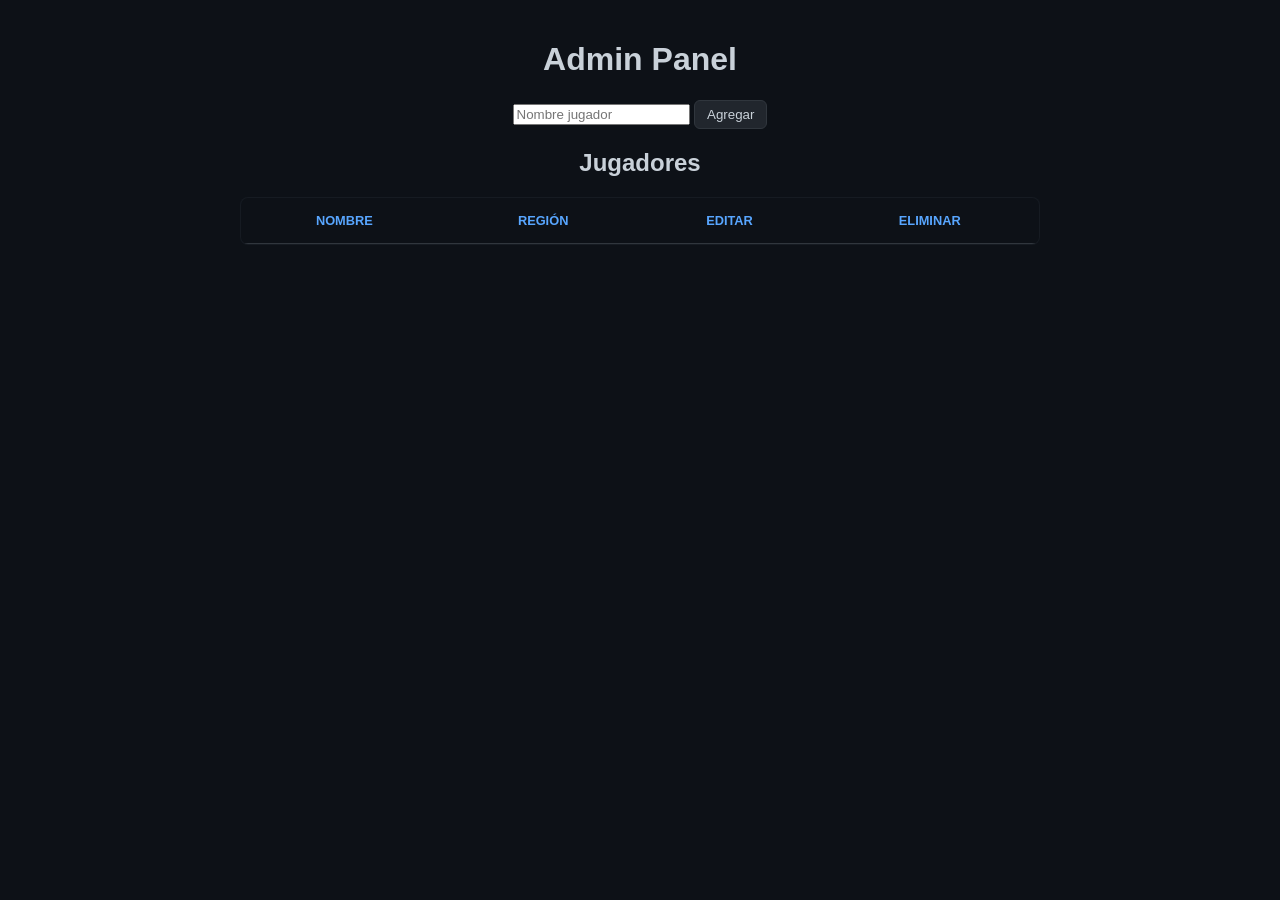
==== admin.html @ 018a5a55 "Add files via upload" ====
<!DOCTYPE html>
<html lang="es">
<head>
    <meta charset="UTF-8">
    <title>Admin Panel</title>
    <link rel="stylesheet" href="style.css">
</head>
<body>

    <h1>Admin Panel</h1>

    <div class="admin-controls">
        <input id="playerName" placeholder="Nombre jugador">
        <button onclick="addPlayer()">Agregar</button>
    </div>

    <h2>Jugadores</h2>

    <table id="adminTable">
        <thead>
            <tr>
                <th>Nombre</th>
                <th>Región</th> 
                <th>Editar</th>
                <th>Eliminar</th>
            </tr>
        </thead>
        <tbody id="playersAdmin"></tbody>
    </table>

    <div id="editModal" class="modal-overlay" style="display: none;">
        <div class="rank-card">
            <button class="close-btn" onclick="closeEditModal()">&times;</button>
            <h2 class="player-title">Editar: <span id="editName"></span></h2>
            <div id="editModes" class="edit-grid"></div>
            <div style="margin-top: 20px;">
                <button class="btn-save" onclick="saveEdit()">Guardar Cambios</button>
            </div>
        </div>
    </div>

    <div id="playerModal" class="modal-overlay" style="display:none">
        <div class="rank-card">
            <div class="card-header">
                <h3>Información del Jugador</h3>
                <button class="close-btn" onclick="closeModal()">&times;</button>
            </div>
            <div class="card-body">
                <div class="player-avatar">
                    <img id="playerAvatar" src="" alt="Skin">
                </div>
                <div class="player-info">
                    <div class="main-info">
                        <h2 id="modalName">Nombre</h2>
                        <p class="overall-rank" id="modalRank">#? OVERALL</p>
                        <p style="color:white; margin-top:-10px;">Puntos: <span id="modalPoints">0</span></p>
                    </div>
                    <div id="modalStats" class="modes-grid"></div>
                </div>
            </div>
        </div>
    </div>

    <script src="script.js"></script>
</body>
</html>
---- style.css ----
/* --- CONFIGURACIÓN GENERAL --- */
body {
    font-family: 'Segoe UI', Tahoma, Geneva, Verdana, sans-serif;
    background: #0d1117; /* Fondo oscuro tipo GitHub/MCTiers */
    color: #c9d1d9;
    text-align: center;
    margin: 0;
    padding: 20px;
}

/* --- TABLA PRINCIPAL --- */
table {
    margin: 20px auto;
    border-collapse: collapse;
    width: 90%;
    max-width: 800px;
    background: #161b22;
    border: 1px solid #30363d;
    border-radius: 8px;
    overflow: hidden;
}

th {
    background: #0d1117;
    color: #58a6ff;
    padding: 15px;
    font-size: 0.8rem;
    text-transform: uppercase;
    border-bottom: 2px solid #30363d;
}

td {
    border-bottom: 1px solid #30363d;
    padding: 12px;
}

/* --- BOTONES --- */
button {
    background: #21262d;
    color: #c9d1d9;
    border: 1px solid #30363d;
    padding: 6px 12px;
    border-radius: 6px;
    cursor: pointer;
    transition: 0.2s;
}

button:hover {
    background: #30363d;
    border-color: #8b949e;
}

.btn-edit { background-color: #2ea44f; color: white; border: none; }
.btn-edit:hover { background-color: #2c974b; }

.btn-delete { background-color: #da3633; color: white; border: none; }
.btn-delete:hover { background-color: #b62320; }

/* --- MODAL (OVERLAY) --- */
.modal-overlay {
    position: fixed;
    top: 0; left: 0;
    width: 100%; height: 100%;
    background: rgba(0, 0, 0, 0.85);
    backdrop-filter: blur(8px);
    display: none; /* Se activa con JS (flex) */
    justify-content: center;
    align-items: center;
    z-index: 1000;
}

.rank-card {
    background: #0d1117;
    border: 1px solid #30363d;
    border-radius: 12px;
    padding: 30px;
    width: 420px;
    position: relative;
    box-shadow: 0 10px 40px rgba(0,0,0,0.6);
}

/* --- PERFIL DEL JUGADOR --- */
#modalName {
    font-size: 2rem;
    font-weight: bold;
    margin: 10px 0 5px 0;
    color: #f0f6fc;
}

.region-text {
    color: #8b949e;
    font-size: 1rem;
    margin-bottom: 20px;
    display: block;
}

.circular-avatar { margin-bottom: 20px; }
.circular-avatar img {
    width: 100px;
    height: 100px;
    border-radius: 50%;
    border: 3px solid #30363d;
    object-fit: cover;
}

/* --- CUADRO DE POSICIÓN (ESTILO IMAGEN) --- */
.position-container {
    display: inline-flex;
    background: #161b22;
    border: 1px solid #30363d;
    border-radius: 6px;
    overflow: hidden;
    margin-bottom: 25px;
    align-items: stretch;
}

.rank-side {
    background: #30363d; /* Gris oscuro para el puesto */
    color: white;
    padding: 10px 20px;
    font-weight: bold;
    font-size: 1.4rem;
    display: flex;
    align-items: center;
}

.rank-side.gold {
    background: #8e6a00; /* Color oro oscuro si es el #1 */
}

.info-side {
    padding: 10px 20px;
    display: flex;
    align-items: center;
    gap: 8px;
    color: white;
}

.overall-label { font-weight: bold; }
.points-text { color: #8b949e; font-size: 0.9rem; }

/* --- GRID DE TIERS --- */
#modalStats {
    display: grid;
    grid-template-columns: 1fr 1fr;
    gap: 12px;
}

.tier-item {
    background: #161b22;
    border: 1px solid #30363d;
    border-radius: 8px;
    padding: 12px;
    display: flex;
    align-items: center;
    gap: 12px;
    text-align: left;
}

.tier-info-text { display: flex; flex-direction: column; }
.tier-name { font-size: 0.65rem; color: #8b949e; text-transform: uppercase; }
.tier-value { font-weight: bold; font-size: 1rem; color: #f0f6fc; }

/* --- PANEL DE EDICIÓN --- */
.edit-grid {
    display: grid;
    grid-template-columns: 1fr 1fr;
    gap: 15px;
    max-height: 450px;
    overflow-y: auto;
    padding-right: 10px;
}

.modality {
    background: #161b22;
    padding: 12px;
    border-radius: 8px;
    border: 1px solid #30363d;
    text-align: left;
}

.modality b {
    font-size: 0.75rem;
    color: #8b949e;
    text-transform: uppercase;
    display: block;
    margin-bottom: 6px;
}

.modality select {
    width: 100%;
    background: #0d1117;
    color: white;
    border: 1px solid #30363d;
    padding: 6px;
    border-radius: 4px;
}

/* --- OTROS --- */
.close-btn {
    position: absolute;
    top: 15px;
    right: 15px;
    background: none;
    border: none;
    color: #8b949e;
    font-size: 1.5rem;
    cursor: pointer;
}

.close-btn:hover { color: #ff4b4b; }

.section-label {
    font-size: 0.8rem;
    color: #8b949e;
    text-align: left;
    margin: 15px 0 8px 0;
    text-transform: uppercase;
    letter-spacing: 1px;
}
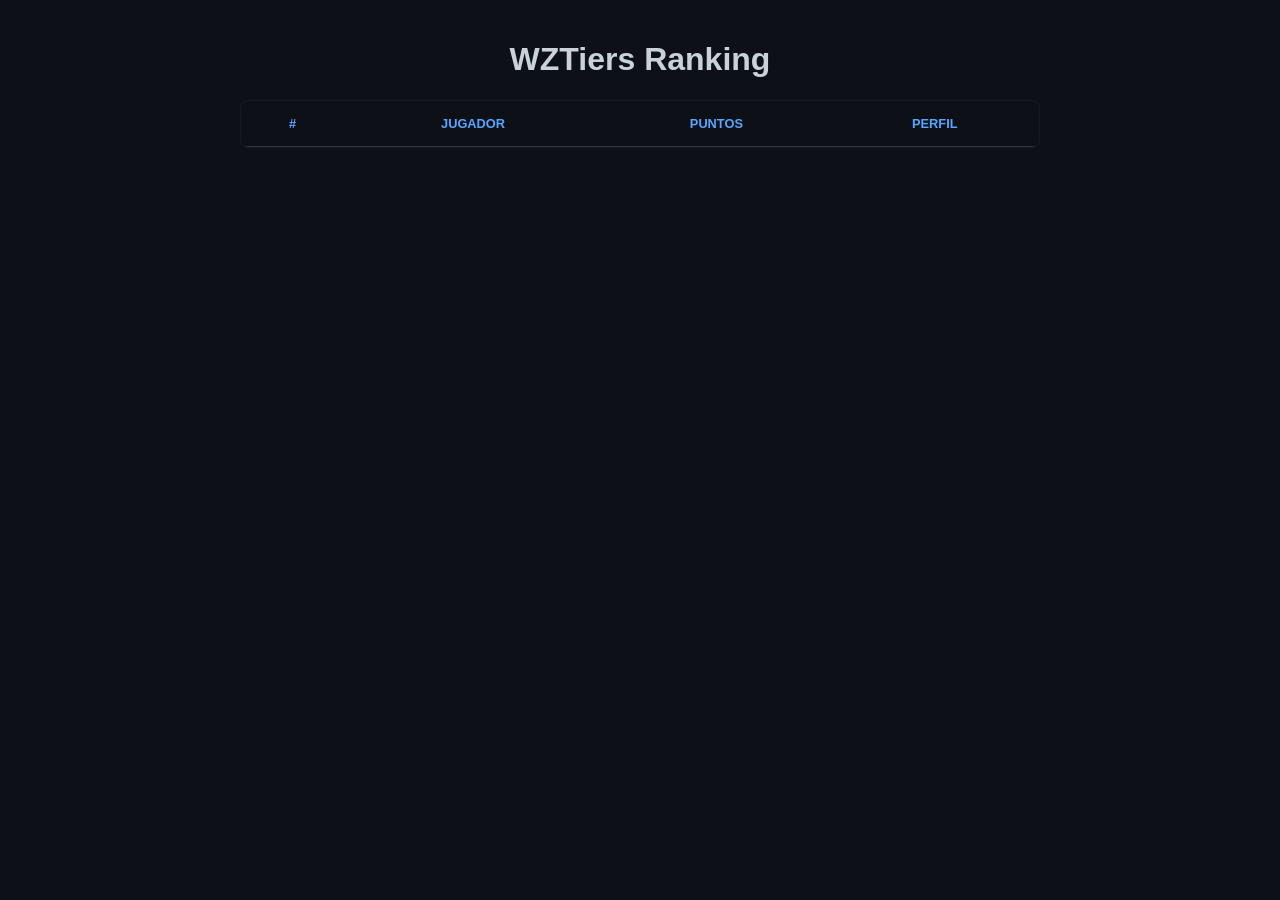
==== commit a4fecdf2: "Refactor admin panel structure with new div Moved admin content into a new div for better structure." ====
--- a/admin.html
+++ b/admin.html
@@ -7,60 +7,60 @@
 </head>
 <body>
 
-    <h1>Admin Panel</h1>
+    <div id="adminContent" style="display: none;">
+        <h1>Admin Panel</h1>
 
-    <div class="admin-controls">
-        <input id="playerName" placeholder="Nombre jugador">
-        <button onclick="addPlayer()">Agregar</button>
-    </div>
+        <div class="admin-controls">
+            <input id="playerName" placeholder="Nombre jugador">
+            <button onclick="addPlayer()">Agregar</button>
+        </div>
 
-    <h2>Jugadores</h2>
+        <h2>Jugadores</h2>
 
-    <table id="adminTable">
-        <thead>
-            <tr>
-                <th>Nombre</th>
-                <th>Región</th> 
-                <th>Editar</th>
-                <th>Eliminar</th>
-            </tr>
-        </thead>
-        <tbody id="playersAdmin"></tbody>
-    </table>
+        <table id="adminTable">
+            <thead>
+                <tr>
+                    <th>Nombre</th>
+                    <th>Región</th> 
+                    <th>Editar</th>
+                    <th>Eliminar</th>
+                </tr>
+            </thead>
+            <tbody id="playersAdmin"></tbody>
+        </table>
 
-    <div id="editModal" class="modal-overlay" style="display: none;">
-        <div class="rank-card">
-            <button class="close-btn" onclick="closeEditModal()">&times;</button>
-            <h2 class="player-title">Editar: <span id="editName"></span></h2>
-            <div id="editModes" class="edit-grid"></div>
-            <div style="margin-top: 20px;">
-                <button class="btn-save" onclick="saveEdit()">Guardar Cambios</button>
-            </div>
-        </div>
-    </div>
-
-    <div id="playerModal" class="modal-overlay" style="display:none">
-        <div class="rank-card">
-            <div class="card-header">
-                <h3>Información del Jugador</h3>
-                <button class="close-btn" onclick="closeModal()">&times;</button>
-            </div>
-            <div class="card-body">
-                <div class="player-avatar">
-                    <img id="playerAvatar" src="" alt="Skin">
-                </div>
-                <div class="player-info">
-                    <div class="main-info">
-                        <h2 id="modalName">Nombre</h2>
-                        <p class="overall-rank" id="modalRank">#? OVERALL</p>
-                        <p style="color:white; margin-top:-10px;">Puntos: <span id="modalPoints">0</span></p>
-                    </div>
-                    <div id="modalStats" class="modes-grid"></div>
+        <div id="editModal" class="modal-overlay" style="display: none;">
+            <div class="rank-card">
+                <button class="close-btn" onclick="closeEditModal()">&times;</button>
+                <h2 class="player-title">Editar: <span id="editName"></span></h2>
+                <div id="editModes" class="edit-grid"></div>
+                <div style="margin-top: 20px;">
+                    <button class="btn-save" onclick="saveEdit()">Guardar Cambios</button>
                 </div>
             </div>
         </div>
-    </div>
 
-    <script src="script.js"></script>
+        <div id="playerModal" class="modal-overlay" style="display:none">
+            <div class="rank-card">
+                <div class="card-header">
+                    <h3>Información del Jugador</h3>
+                    <button class="close-btn" onclick="closeModal()">&times;</button>
+                </div>
+                <div class="card-body">
+                    <div class="player-avatar">
+                        <img id="playerAvatar" src="" alt="Skin">
+                    </div>
+                    <div class="player-info">
+                        <div class="main-info">
+                            <h2 id="modalName">Nombre</h2>
+                            <p class="overall-rank" id="modalRank">#? OVERALL</p>
+                            <p style="color:white; margin-top:-10px;">Puntos: <span id="modalPoints">0</span></p>
+                        </div>
+                        <div id="modalStats" class="modes-grid"></div>
+                    </div>
+                </div>
+            </div>
+        </div>
+    </div> <script src="script.js"></script>
 </body>
-</html>+</html>
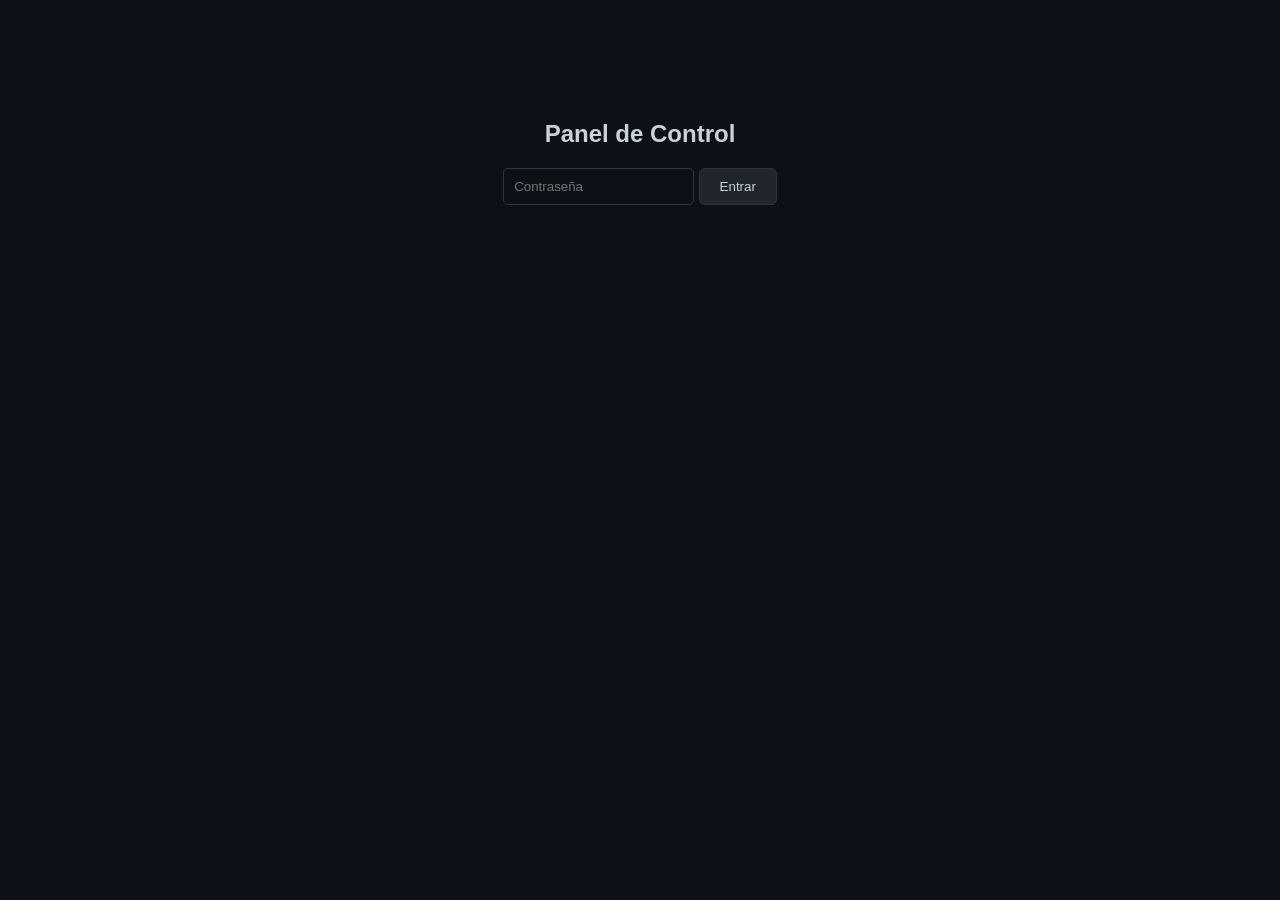
==== commit 9d419abd: "Fix HTML formatting issues in admin.html" ====
--- a/admin.html
+++ b/admin.html
@@ -6,6 +6,12 @@
     <link rel="stylesheet" href="style.css">
 </head>
 <body>
+
+    <div id="loginSection" style="text-align: center; margin-top: 100px;">
+        <h2>Panel de Control</h2>
+        <input type="password" id="adminPassInput" placeholder="Contraseña" style="padding: 10px; border-radius: 5px; border: 1px solid #30363d; background: #0d1117; color: white;">
+        <button onclick="tryLogin()" style="padding: 10px 20px; cursor: pointer;">Entrar</button>
+    </div>
 
     <div id="adminContent" style="display: none;">
         <h1>Admin Panel</h1>
@@ -54,13 +60,14 @@
                         <div class="main-info">
                             <h2 id="modalName">Nombre</h2>
                             <p class="overall-rank" id="modalRank">#? OVERALL</p>
-                            <p style="color:white; margin-top:-10px;">Puntos: <span id="modalPoints">0</span></p>
                         </div>
                         <div id="modalStats" class="modes-grid"></div>
                     </div>
                 </div>
             </div>
         </div>
-    </div> <script src="script.js"></script>
+    </div> 
+
+    <script src="script.js"></script>
 </body>
 </html>
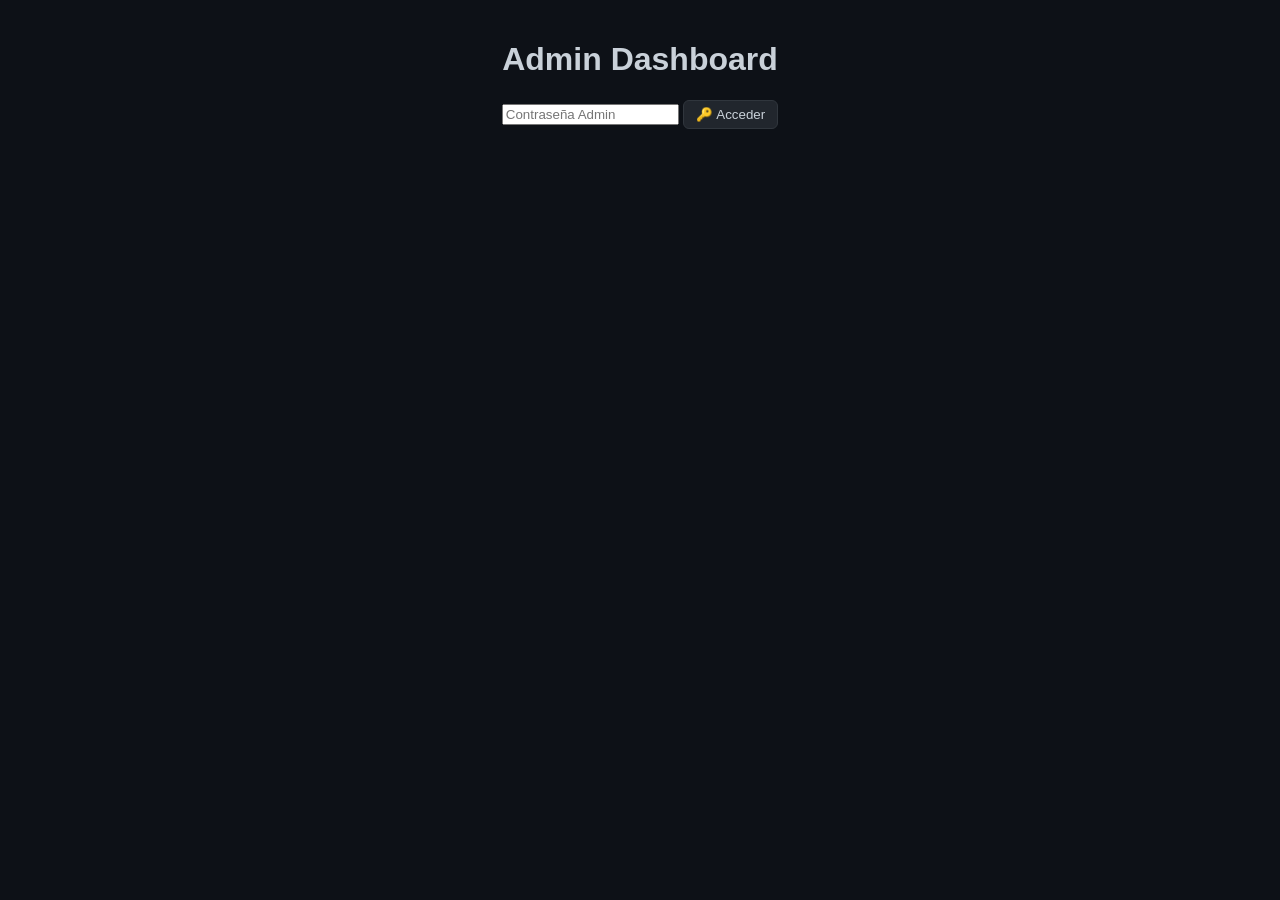
==== commit ce6506a3: "Revamp admin panel layout and functionality" ====
--- a/admin.html
+++ b/admin.html
@@ -2,71 +2,37 @@
 <html lang="es">
 <head>
     <meta charset="UTF-8">
-    <title>Admin Panel</title>
+    <title>WZTiers | Admin Panel</title>
     <link rel="stylesheet" href="style.css">
 </head>
 <body>
+    <div class="main-wrapper">
+        <h1>Admin Dashboard</h1>
+        
+        <div id="loginSection" style="margin-bottom: 30px;">
+            <input type="password" id="adminPassInput" placeholder="Contraseña Admin">
+            <button onclick="tryLogin()">🔑 Acceder</button>
+        </div>
 
-    <div id="loginSection" style="text-align: center; margin-top: 100px;">
-        <h2>Panel de Control</h2>
-        <input type="password" id="adminPassInput" placeholder="Contraseña" style="padding: 10px; border-radius: 5px; border: 1px solid #30363d; background: #0d1117; color: white;">
-        <button onclick="tryLogin()" style="padding: 10px 20px; cursor: pointer;">Entrar</button>
+        <div id="adminContent" style="display: none;">
+            <div style="background: #161b22; padding: 20px; border-radius: 12px; border: 1px solid #30363d; margin-bottom: 20px;">
+                <input type="text" id="playerName" placeholder="Nombre del Jugador">
+                <button onclick="addPlayer()" class="btn-add">Añadir Nuevo</button>
+            </div>
+            <div id="playersAdminList"></div>
+        </div>
     </div>
 
-    <div id="adminContent" style="display: none;">
-        <h1>Admin Panel</h1>
-
-        <div class="admin-controls">
-            <input id="playerName" placeholder="Nombre jugador">
-            <button onclick="addPlayer()">Agregar</button>
-        </div>
-
-        <h2>Jugadores</h2>
-
-        <table id="adminTable">
-            <thead>
-                <tr>
-                    <th>Nombre</th>
-                    <th>Región</th> 
-                    <th>Editar</th>
-                    <th>Eliminar</th>
-                </tr>
-            </thead>
-            <tbody id="playersAdmin"></tbody>
-        </table>
-
-        <div id="editModal" class="modal-overlay" style="display: none;">
-            <div class="rank-card">
-                <button class="close-btn" onclick="closeEditModal()">&times;</button>
-                <h2 class="player-title">Editar: <span id="editName"></span></h2>
-                <div id="editModes" class="edit-grid"></div>
-                <div style="margin-top: 20px;">
-                    <button class="btn-save" onclick="saveEdit()">Guardar Cambios</button>
-                </div>
+    <div id="editModal" class="modal-overlay">
+        <div class="rank-card">
+            <h2 id="editName" style="margin-top:0">Editar</h2>
+            <div id="editModes" class="edit-grid"></div>
+            <div style="margin-top:20px; display:flex; gap:10px;">
+                <button onclick="saveEdit()" class="btn-edit" style="flex:1">Guardar</button>
+                <button onclick="closeEditModal()" style="flex:1">Cancelar</button>
             </div>
         </div>
-
-        <div id="playerModal" class="modal-overlay" style="display:none">
-            <div class="rank-card">
-                <div class="card-header">
-                    <h3>Información del Jugador</h3>
-                    <button class="close-btn" onclick="closeModal()">&times;</button>
-                </div>
-                <div class="card-body">
-                    <div class="player-avatar">
-                        <img id="playerAvatar" src="" alt="Skin">
-                    </div>
-                    <div class="player-info">
-                        <div class="main-info">
-                            <h2 id="modalName">Nombre</h2>
-                            <p class="overall-rank" id="modalRank">#? OVERALL</p>
-                        </div>
-                        <div id="modalStats" class="modes-grid"></div>
-                    </div>
-                </div>
-            </div>
-        </div>
-    </div> 
+    </div>
 
     <script src="script.js"></script>
 </body>
--- a/style.css
+++ b/style.css
@@ -217,4 +217,385 @@
     margin: 15px 0 8px 0;
     text-transform: uppercase;
     letter-spacing: 1px;
-}+}
+
+:root {
+    --bg-color: #0d1117;
+    --card-bg: #161b22;
+    --text-color: #c9d1d9;
+    --accent: #58a6ff;
+    --ht1: #ff4b4b; /* Rojo para HT1 */
+    --lt1: #ff8c00; /* Naranja para LT1 */
+    --ht2: #ffcc00;
+}
+
+body {
+    background-color: var(--bg-color);
+    color: var(--text-color);
+    font-family: 'Segoe UI', sans-serif;
+}
+
+.container { max-width: 1000px; margin: 20px auto; padding: 10px; }
+
+/* Tabs */
+.tabs { display: flex; gap: 10px; margin-bottom: 20px; border-bottom: 1px solid #30363d; padding-bottom: 10px; }
+.tab-btn { background: none; border: none; color: #8b949e; cursor: pointer; padding: 10px 20px; font-weight: bold; }
+.tab-btn.active { color: white; border-bottom: 2px solid var(--accent); }
+
+/* Fila de Jugador (Línea Recta) */
+.player-row {
+    background: var(--card-bg);
+    display: flex;
+    align-items: center;
+    padding: 10px 20px;
+    margin-bottom: 8px;
+    border-radius: 8px;
+    border: 1px solid #30363d;
+    transition: transform 0.2s;
+    cursor: pointer;
+}
+.player-row:hover { transform: scale(1.01); border-color: var(--accent); }
+
+.avatar { width: 40px; height: 40px; border-radius: 4px; margin-right: 15px; }
+.player-info { flex: 1; }
+.player-name { font-weight: bold; display: block; }
+.player-points { font-size: 0.8em; color: #8b949e; }
+
+/* Contenedor de Tiers en horizontal */
+.tiers-line {
+    display: flex;
+    gap: 12px;
+    margin-left: 20px;
+}
+.tier-item { display: flex; flex-direction: column; align-items: center; font-size: 10px; font-weight: bold; }
+.tier-icon { width: 18px; height: 18px; margin-bottom: 2px; }
+
+/* Colores de Tiers */
+.tier-HT1 { color: var(--ht1); }
+.tier-LT1 { color: var(--lt1); }
+.tier-HT2 { color: var(--ht2); }
+
+/* Columnas para modalidades */
+.tier-columns { display: grid; grid-template-columns: repeat(5, 1fr); gap: 15px; }
+.column { background: #1c2128; padding: 10px; border-radius: 8px; min-height: 400px; }
+.column h3 { text-align: center; border-bottom: 1px solid #30363d; padding-bottom: 5px; }
+
+/* Modal */
+.modal { display: none; position: fixed; top: 0; left: 0; width: 100%; height: 100%; background: rgba(0,0,0,0.8); }
+.modal-content { background: var(--bg-color); margin: 10% auto; padding: 20px; width: 50%; border-radius: 12px; border: 1px solid var(--accent); }
+
+/* Pestañas */
+.tabs { display: flex; gap: 10px; overflow-x: auto; padding-bottom: 10px; margin-bottom: 20px; }
+.tab-btn { background: #161b22; border: 1px solid #30363d; padding: 10px 20px; color: #8b949e; border-radius: 8px; cursor: pointer; }
+.tab-btn.active { border-color: #58a6ff; color: white; background: #21262d; }
+
+/* Fila de Jugador en línea recta */
+.player-row {
+    display: flex; 
+    align-items: center; 
+    background: #161b22; 
+    margin-bottom: 8px; 
+    padding: 10px 20px; 
+    border-radius: 8px; 
+    cursor: pointer;
+    border: 1px solid transparent;
+}
+.player-row:hover { border-color: #30363d; }
+.linear-tiers { display: flex; gap: 8px; margin-left: auto; }
+
+/* Colores de Tiers */
+.tier-HT1 { color: #ff4b4b; font-weight: bold; }
+.tier-LT1 { color: #ffa33f; }
+.tier-HT2 { color: #ffeb3b; }
+
+/* Columnas */
+.tier-columns-grid { display: grid; grid-template-columns: repeat(auto-fit, minmax(150px, 1fr)); gap: 15px; }
+.tier-column { background: #161b22; padding: 10px; border-radius: 10px; }
+.mini-player-card { display: flex; align-items: center; gap: 10px; padding: 5px; cursor: pointer; }
+
+:root {
+    --bg: #0d1117;
+    --card: #161b22;
+    --border: #30363d;
+    --text: #c9d1d9;
+    --accent: #58a6ff;
+}
+
+body { background: var(--bg); color: var(--text); font-family: sans-serif; }
+
+.player-row {
+    display: flex;
+    align-items: center;
+    background: var(--card);
+    margin-bottom: 6px;
+    padding: 10px 15px;
+    border-radius: 8px;
+    cursor: pointer;
+    transition: 0.2s;
+    border: 1px solid transparent;
+}
+
+.player-row:hover { border-color: var(--border); background: #1c2128; }
+
+/* Alineación de nombre fija */
+.player-main-info { display: flex; align-items: center; width: 250px; gap: 12px; }
+.name-box { display: flex; flex-direction: column; text-align: left; }
+.p-name { font-weight: bold; font-size: 1.1rem; }
+.p-pts { font-size: 0.8rem; color: #8b949e; }
+
+/* Tiers Circulares */
+.tiers-container { display: flex; gap: 6px; margin-left: auto; }
+
+.tier-circle {
+    width: 42px;
+    height: 42px;
+    border-radius: 50%;
+    background: #0d1117;
+    border: 2px solid #21262d;
+    display: flex;
+    flex-direction: column;
+    align-items: center;
+    justify-content: center;
+    font-size: 0.6rem;
+}
+
+.tier-circle.empty { border: 2px dashed #21262d; background: transparent; opacity: 0.3; }
+
+.m-icon { font-size: 0.9rem; margin-bottom: -2px; }
+.m-rank { font-weight: bold; }
+
+/* Colores de Borde por Rango */
+.border-HT1 { border-color: #ff4b4b; color: #ff4b4b; }
+.border-LT1 { border-color: #ff8c4b; color: #ff8c4b; }
+.border-HT2 { border-color: #ffeb3b; color: #ffeb3b; }
+
+/* Perfil Modal - Fix Avatar */
+.profile-card {
+    background: var(--bg);
+    padding: 30px;
+    border-radius: 15px;
+    border: 1px solid var(--border);
+    width: 450px;
+    text-align: center;
+    position: relative;
+}
+
+.profile-avatar-container {
+    height: 180px; /* Espacio para el cuerpo sin corte */
+    display: flex;
+    justify-content: center;
+    align-items: flex-end;
+    margin-bottom: 15px;
+}
+
+.profile-avatar-container img {
+    height: 100%;
+    object-fit: contain; /* Evita que se corte */
+}
+
+.tiers-row-profile {
+    display: flex;
+    justify-content: center;
+    gap: 10px;
+    flex-wrap: wrap;
+    margin-top: 15px;
+}
+
+.region-tag {
+    background: #21262d;
+    padding: 4px 8px;
+    border-radius: 4px;
+    font-size: 0.7rem;
+    font-weight: bold;
+}
+
+/* --- AJUSTES DE ESPACIADO EN EL RANKING --- */
+.player-main-info {
+    display: flex;
+    align-items: center;
+    gap: 20px; /* Aumenté el espacio entre foto y nombre */
+    min-width: 300px;
+}
+
+.p-icon {
+    width: 45px; /* Un poco más grande para que destaque */
+    height: 45px;
+    border-radius: 8px;
+    border: 1px solid var(--border);
+    transition: transform 0.2s;
+}
+
+.player-row:hover .p-icon {
+    transform: scale(1.1); /* Efecto de zoom al pasar el mouse */
+}
+
+.name-box {
+    display: flex;
+    flex-direction: column;
+    text-align: left;
+    justify-content: center;
+}
+
+.p-name {
+    font-size: 1.1rem;
+    letter-spacing: 0.5px;
+    color: #f0f6fc;
+}
+
+/* --- REDISEÑO TOTAL DEL PERFIL (MODAL) --- */
+.profile-card {
+    background: linear-gradient(180deg, #161b22 0%, #0d1117 100%);
+    border: 1px solid #30363d;
+    border-radius: 16px;
+    padding: 40px 20px;
+    width: 450px;
+    position: relative;
+    box-shadow: 0 20px 50px rgba(0,0,0,0.8);
+}
+
+/* Contenedor de la Skin */
+.profile-avatar-container {
+    height: 220px; /* Más espacio para la skin */
+    display: flex;
+    justify-content: center;
+    align-items: center;
+    margin-bottom: 25px;
+    filter: drop-shadow(0 10px 15px rgba(0,0,0,0.5));
+}
+
+.profile-avatar-container img {
+    height: 100%;
+    image-rendering: pixelated; /* Para que la skin de Minecraft se vea nítida */
+}
+
+/* Info del Jugador en el Modal */
+#modalName {
+    font-size: 2.2rem;
+    font-weight: 800;
+    margin: 0;
+    color: #ffffff;
+    text-shadow: 0 2px 4px rgba(0,0,0,0.5);
+}
+
+.region-tag-modal {
+    display: inline-block;
+    background: #238636; /* Color verde tipo "Online" o Región */
+    color: white;
+    padding: 4px 12px;
+    border-radius: 20px;
+    font-size: 0.75rem;
+    font-weight: bold;
+    margin-top: 8px;
+    text-transform: uppercase;
+}
+
+/* Sección de Estadísticas */
+.stats-header {
+    border-top: 1px solid var(--border);
+    margin-top: 30px;
+    padding-top: 20px;
+}
+
+.stats-label {
+    font-size: 0.7rem;
+    color: #8b949e;
+    text-transform: uppercase;
+    letter-spacing: 2px;
+    margin-bottom: 15px;
+    display: block;
+}
+
+.modal-tiers-grid {
+    display: grid;
+    grid-template-columns: repeat(4, 1fr); /* 4 círculos por fila */
+    gap: 15px;
+    justify-items: center;
+    padding: 0 20px;
+}
+
+/* Reutilizamos y mejoramos los círculos para el modal */
+.modal-tier-circle {
+    width: 55px;
+    height: 55px;
+    border-radius: 50%;
+    background: #1c2128;
+    border: 2px solid var(--border);
+    display: flex;
+    flex-direction: column;
+    align-items: center;
+    justify-content: center;
+    transition: 0.3s;
+}
+
+.modal-tier-circle:hover {
+    background: #30363d;
+    border-color: var(--accent);
+    transform: translateY(-5px);
+}
+
+.modal-m-icon { font-size: 1.1rem; }
+.modal-m-rank { font-size: 0.7rem; font-weight: bold; margin-top: -2px; }
+
+/* --- NUEVOS ESTILOS PARA EL PERFIL RECREADO (ItzRealMe) --- */
+:root {
+    --bg-modal: #0f172a; /* Fondo azul muy oscuro de la imagen */
+    --gold-bg: #f9bf2a; /* Color dorado intenso */
+    --combat-master-bg: #eab308; /* Color de fondo del badge */
+}
+
+/* Modal Overlay */
+.modal-overlay {
+    position: fixed; inset: 0; background: rgba(0,0,0,0.8);
+    display: none; justify-content: center; align-items: center; z-index: 2000;
+}
+
+/* Profile Card - Recreada */
+.profile-card-v2 {
+    background: var(--bg-modal);
+    border-radius: 20px;
+    width: 450px;
+    padding: 30px;
+    position: relative;
+    border: 1px solid #1e293b;
+    box-shadow: 0 10px 40px rgba(0,0,0,0.6);
+    color: white;
+    text-align: center;
+}
+
+/* Encabezado */
+.profile-header-v2 { display: flex; flex-direction: column; align-items: center; gap: 8px; margin-bottom: 25px; }
+.circular-avatar-v2 img { width: 120px; height: 120px; border-radius: 50%; border: 3px solid #ffca28; }
+.combat-rank-badge { background: #5c431d; color: #ffca28; padding: 4px 15px; border-radius: 20px; font-weight: bold; font-size: 0.85rem; }
+.region-text-v2 { color: #8b949e; font-size: 1.1rem; }
+.namemc-btn { background: #161b22; color: #c9d1d9; text-decoration: none; padding: 6px 15px; border-radius: 6px; font-size: 0.8rem; }
+
+/* Secciones (Position & Tiers) */
+.profile-section { margin-bottom: 25px; text-align: left; }
+.profile-section h3 { font-size: 0.9rem; color: #8b949e; text-transform: uppercase; margin: 0 0 10px 0; }
+
+/* Cuadro Dorado (Position) */
+.position-gold-container { display: flex; background: #161b22; border-radius: 6px; overflow: hidden; border: 1px solid #30363d; }
+.gold-rank-side { background: var(--gold-bg); padding: 10px 20px; display: flex; align-items: center; justify-content: center; }
+.gold-rank-side span { color: #1e1e1e; font-size: 1.6rem; font-weight: 900; }
+.overall-info-side { display: flex; align-items: center; gap: 8px; padding: 10px 20px; flex-grow: 1; }
+.p-overall { font-weight: 800; font-size: 1.2rem; }
+.p-points { color: #8b949e; font-size: 1rem; }
+
+/* Tiers Horizontales */
+.tiers-row-horizontal {
+    display: flex; gap: 8px; justify-content: center;
+    background: #161b22; padding: 10px; border-radius: 8px; border: 1px solid #30363d;
+}
+.tier-circle-v2 { width: 42px; height: 42px; border-radius: 50%; display: flex; flex-direction: column; align-items: center; justify-content: center; background: #0d1117; border: 2px solid #21262d; }
+.tier-circle-v2.empty-v2 { border: 2px dashed #21262d; background: transparent; opacity: 0.3; }
+.m-icon-v2 { font-size: 0.9rem; }
+.m-rank-v2 { font-weight: bold; font-size: 0.6rem; margin-top: -2px; }
+
+/* Colores de Tiers Recreados */
+.border-v2-HT1 { border-color: #ff4b4b; color: #ff4b4b; }
+.border-v2-LT1 { border-color: #ffca28; color: #ffca28; } /* Dorado para LT1 de la imagen */
+.border-v2-HT3 { border-color: #8d6e63; color: #8d6e63; } /* Marrón para HT3 de la imagen */
+
+/* Cerrar */
+.close-btn-v2 { position: absolute; top: 15px; right: 15px; background: none; border: none; color: #8b949e; font-size: 1.5rem; cursor: pointer; }
+.close-btn-v2:hover { color: #da3633; }
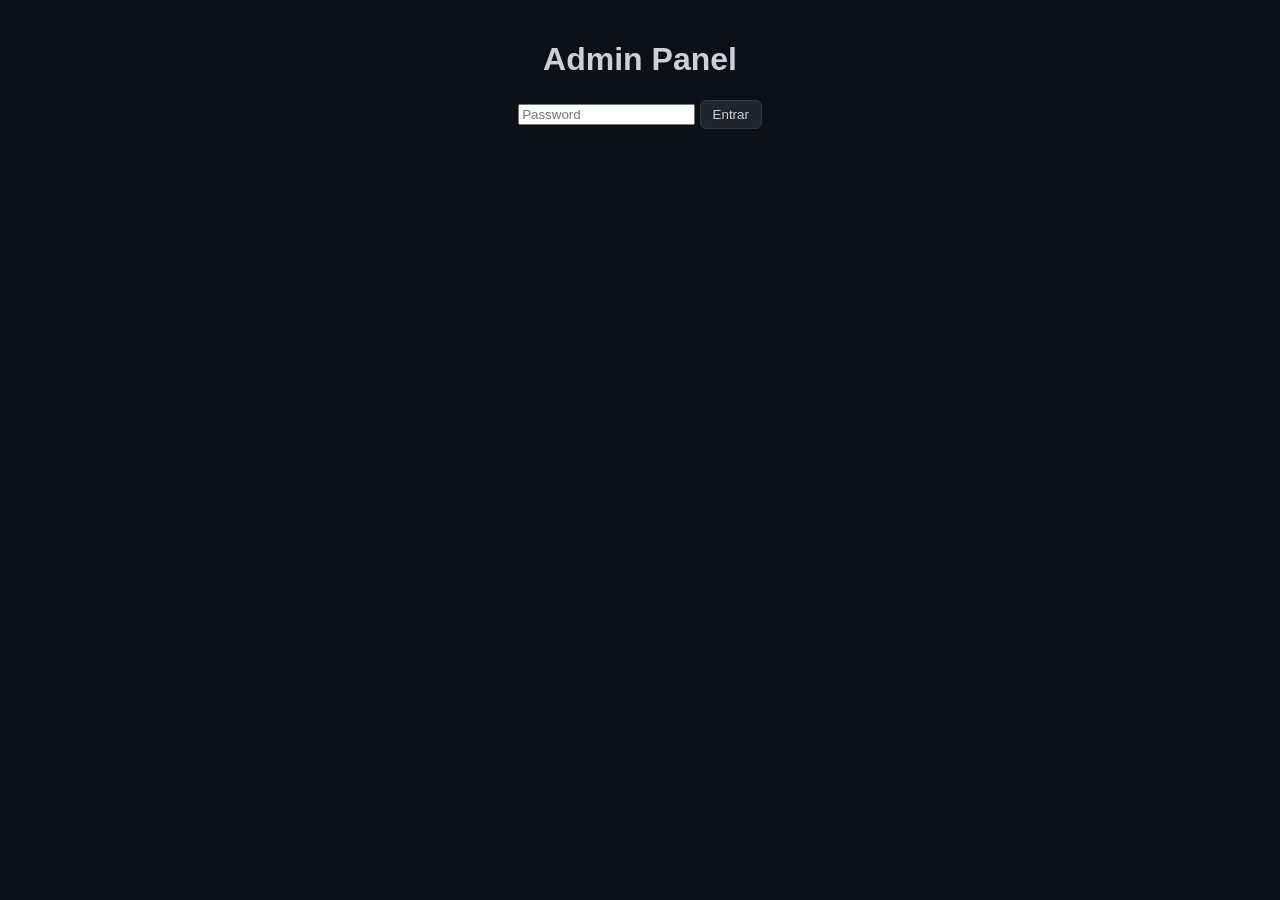
==== commit 618354e5: "Update admin.html" ====
--- a/admin.html
+++ b/admin.html
@@ -2,38 +2,33 @@
 <html lang="es">
 <head>
     <meta charset="UTF-8">
-    <title>WZTiers | Admin Panel</title>
+    <title>WZTiers | Admin</title>
     <link rel="stylesheet" href="style.css">
 </head>
 <body>
     <div class="main-wrapper">
-        <h1>Admin Dashboard</h1>
-        
-        <div id="loginSection" style="margin-bottom: 30px;">
-            <input type="password" id="adminPassInput" placeholder="Contraseña Admin">
-            <button onclick="tryLogin()">🔑 Acceder</button>
+        <h1>Admin Panel</h1>
+        <div id="login">
+            <input type="password" id="pass" placeholder="Password">
+            <button onclick="auth()">Entrar</button>
         </div>
-
-        <div id="adminContent" style="display: none;">
-            <div style="background: #161b22; padding: 20px; border-radius: 12px; border: 1px solid #30363d; margin-bottom: 20px;">
-                <input type="text" id="playerName" placeholder="Nombre del Jugador">
-                <button onclick="addPlayer()" class="btn-add">Añadir Nuevo</button>
+        <div id="panel" style="display:none;">
+            <div class="admin-add">
+                <input type="text" id="newPlayer" placeholder="Minecraft Name">
+                <button onclick="addPlayer()">Agregar</button>
             </div>
-            <div id="playersAdminList"></div>
+            <div id="adminList"></div>
         </div>
     </div>
-
-    <div id="editModal" class="modal-overlay">
-        <div class="rank-card">
-            <h2 id="editName" style="margin-top:0">Editar</h2>
-            <div id="editModes" class="edit-grid"></div>
-            <div style="margin-top:20px; display:flex; gap:10px;">
-                <button onclick="saveEdit()" class="btn-edit" style="flex:1">Guardar</button>
-                <button onclick="closeEditModal()" style="flex:1">Cancelar</button>
-            </div>
-        </div>
-    </div>
-
-    <script src="script.js"></script>
+    <script>
+        const KEY = "WZ21TIERS539";
+        function auth() {
+            if(document.getElementById("pass").value === KEY) {
+                document.getElementById("login").style.display="none";
+                document.getElementById("panel").style.display="block";
+                // Aquí podés reusar funciones de carga de script.js
+            }
+        }
+    </script>
 </body>
 </html>
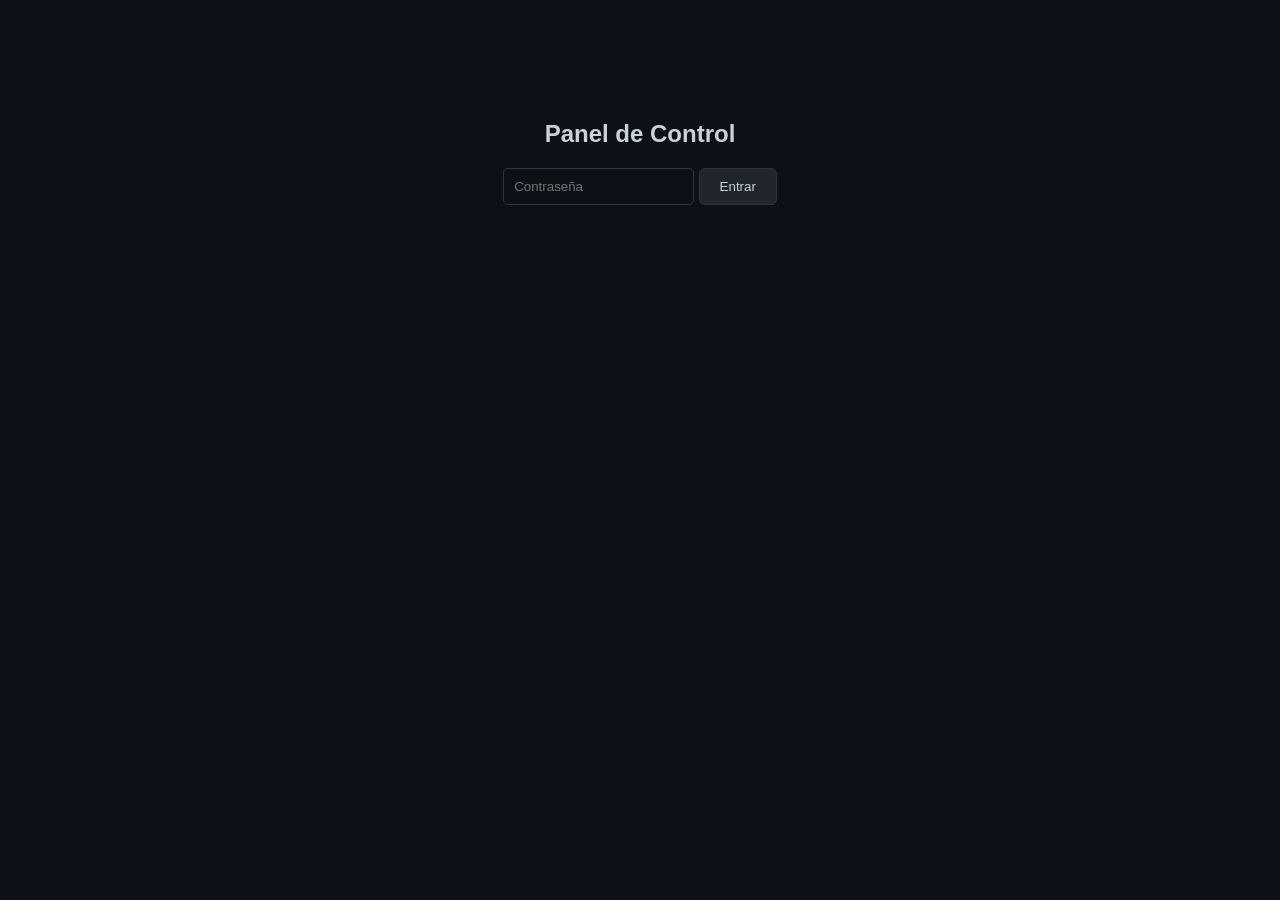
==== commit 0592900b: "Update admin.html" ====
--- a/admin.html
+++ b/admin.html
@@ -2,33 +2,72 @@
 <html lang="es">
 <head>
     <meta charset="UTF-8">
-    <title>WZTiers | Admin</title>
+    <title>Admin Panel</title>
     <link rel="stylesheet" href="style.css">
 </head>
 <body>
-    <div class="main-wrapper">
+
+    <div id="loginSection" style="text-align: center; margin-top: 100px;">
+        <h2>Panel de Control</h2>
+        <input type="password" id="adminPassInput" placeholder="Contraseña" style="padding: 10px; border-radius: 5px; border: 1px solid #30363d; background: #0d1117; color: white;">
+        <button onclick="tryLogin()" style="padding: 10px 20px; cursor: pointer;">Entrar</button>
+    </div>
+
+    <div id="adminContent" style="display: none;">
         <h1>Admin Panel</h1>
-        <div id="login">
-            <input type="password" id="pass" placeholder="Password">
-            <button onclick="auth()">Entrar</button>
+
+        <div class="admin-controls">
+            <input id="playerName" placeholder="Nombre jugador">
+            <button onclick="addPlayer()">Agregar</button>
         </div>
-        <div id="panel" style="display:none;">
-            <div class="admin-add">
-                <input type="text" id="newPlayer" placeholder="Minecraft Name">
-                <button onclick="addPlayer()">Agregar</button>
+
+        <h2>Jugadores</h2>
+
+        <table id="adminTable">
+            <thead>
+                <tr>
+                    <th>Nombre</th>
+                    <th>Región</th> 
+                    <th>Editar</th>
+                    <th>Eliminar</th>
+                </tr>
+            </thead>
+            <tbody id="playersAdmin"></tbody>
+        </table>
+
+        <div id="editModal" class="modal-overlay" style="display: none;">
+            <div class="rank-card">
+                <button class="close-btn" onclick="closeEditModal()">&times;</button>
+                <h2 class="player-title">Editar: <span id="editName"></span></h2>
+                <div id="editModes" class="edit-grid"></div>
+                <div style="margin-top: 20px;">
+                    <button class="btn-save" onclick="saveEdit()">Guardar Cambios</button>
+                </div>
             </div>
-            <div id="adminList"></div>
         </div>
-    </div>
-    <script>
-        const KEY = "WZ21TIERS539";
-        function auth() {
-            if(document.getElementById("pass").value === KEY) {
-                document.getElementById("login").style.display="none";
-                document.getElementById("panel").style.display="block";
-                // Aquí podés reusar funciones de carga de script.js
-            }
-        }
-    </script>
+
+        <div id="playerModal" class="modal-overlay" style="display:none">
+            <div class="rank-card">
+                <div class="card-header">
+                    <h3>Información del Jugador</h3>
+                    <button class="close-btn" onclick="closeModal()">&times;</button>
+                </div>
+                <div class="card-body">
+                    <div class="player-avatar">
+                        <img id="playerAvatar" src="" alt="Skin">
+                    </div>
+                    <div class="player-info">
+                        <div class="main-info">
+                            <h2 id="modalName">Nombre</h2>
+                            <p class="overall-rank" id="modalRank">#? OVERALL</p>
+                        </div>
+                        <div id="modalStats" class="modes-grid"></div>
+                    </div>
+                </div>
+            </div>
+        </div>
+    </div> 
+
+    <script src="script.js"></script>
 </body>
 </html>
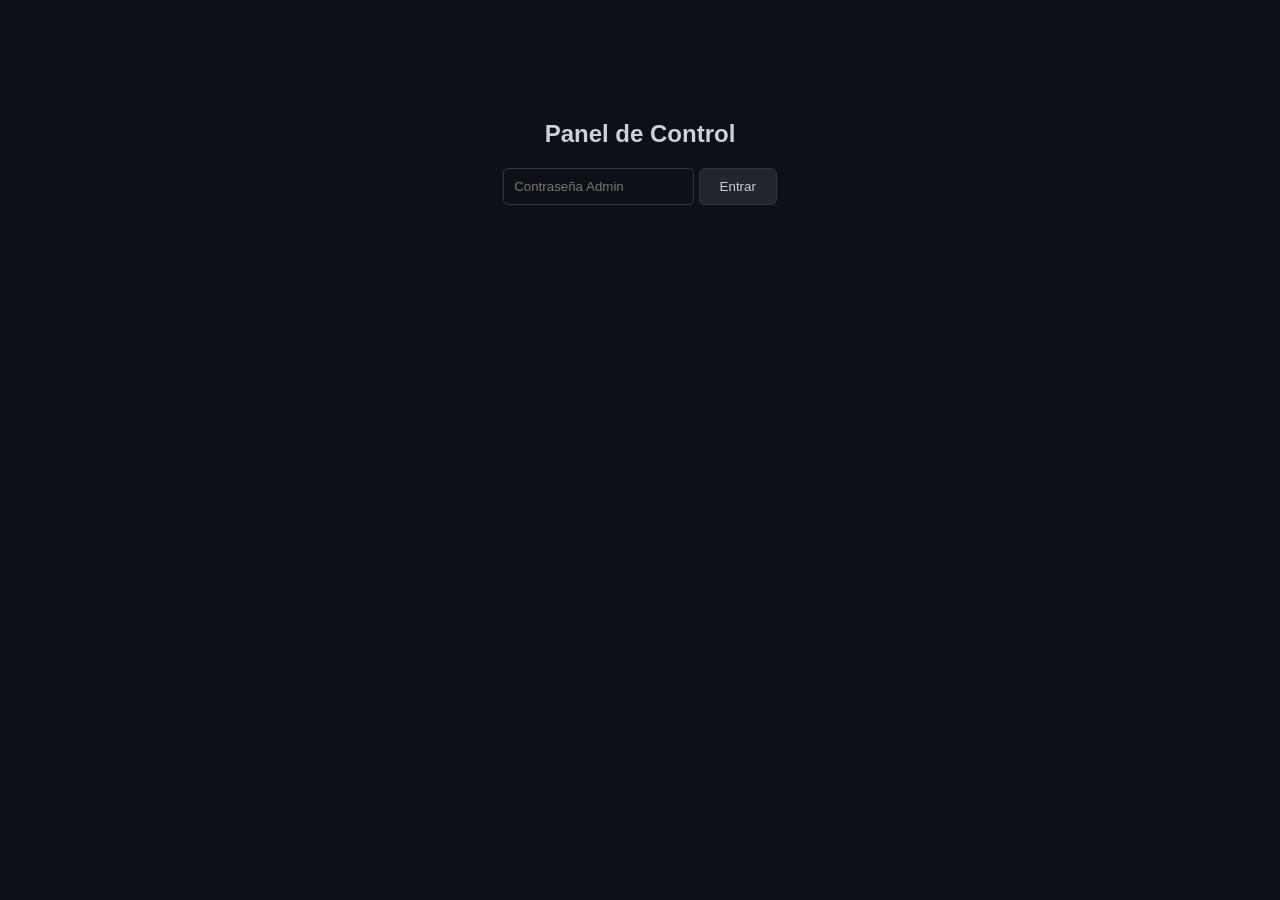
==== commit 9d2fb681: "Update admin.html" ====
--- a/admin.html
+++ b/admin.html
@@ -6,24 +6,20 @@
     <link rel="stylesheet" href="style.css">
 </head>
 <body>
-
     <div id="loginSection" style="text-align: center; margin-top: 100px;">
         <h2>Panel de Control</h2>
-        <input type="password" id="adminPassInput" placeholder="Contraseña" style="padding: 10px; border-radius: 5px; border: 1px solid #30363d; background: #0d1117; color: white;">
+        <input type="password" id="adminPassInput" placeholder="Contraseña Admin" style="padding: 10px; border-radius: 5px; border: 1px solid #30363d; background: #0d1117; color: white;">
         <button onclick="tryLogin()" style="padding: 10px 20px; cursor: pointer;">Entrar</button>
     </div>
 
-    <div id="adminContent" style="display: none;">
+    <div id="adminContent" style="display: none; padding: 20px;">
         <h1>Admin Panel</h1>
-
         <div class="admin-controls">
             <input id="playerName" placeholder="Nombre jugador">
-            <button onclick="addPlayer()">Agregar</button>
+            <button onclick="addPlayer()" class="btn-add">Agregar</button>
         </div>
 
-        <h2>Jugadores</h2>
-
-        <table id="adminTable">
+        <table id="adminTable" style="margin-top: 20px;">
             <thead>
                 <tr>
                     <th>Nombre</th>
@@ -36,33 +32,12 @@
         </table>
 
         <div id="editModal" class="modal-overlay" style="display: none;">
-            <div class="rank-card">
+            <div class="rank-card" style="background:#161b22; padding:20px; border-radius:12px; border:1px solid #30363d; width:90%; max-width:500px;">
                 <button class="close-btn" onclick="closeEditModal()">&times;</button>
                 <h2 class="player-title">Editar: <span id="editName"></span></h2>
-                <div id="editModes" class="edit-grid"></div>
+                <div id="editModes" style="display: grid; grid-template-columns: 1fr 1fr; gap: 10px;"></div>
                 <div style="margin-top: 20px;">
-                    <button class="btn-save" onclick="saveEdit()">Guardar Cambios</button>
-                </div>
-            </div>
-        </div>
-
-        <div id="playerModal" class="modal-overlay" style="display:none">
-            <div class="rank-card">
-                <div class="card-header">
-                    <h3>Información del Jugador</h3>
-                    <button class="close-btn" onclick="closeModal()">&times;</button>
-                </div>
-                <div class="card-body">
-                    <div class="player-avatar">
-                        <img id="playerAvatar" src="" alt="Skin">
-                    </div>
-                    <div class="player-info">
-                        <div class="main-info">
-                            <h2 id="modalName">Nombre</h2>
-                            <p class="overall-rank" id="modalRank">#? OVERALL</p>
-                        </div>
-                        <div id="modalStats" class="modes-grid"></div>
-                    </div>
+                    <button class="btn-save" onclick="saveEdit()" style="width:100%; padding:10px; background:#238636; color:white; border:none; border-radius:6px; cursor:pointer;">Guardar Cambios</button>
                 </div>
             </div>
         </div>
--- a/style.css
+++ b/style.css
@@ -409,193 +409,3 @@
     font-weight: bold;
 }
 
-/* --- AJUSTES DE ESPACIADO EN EL RANKING --- */
-.player-main-info {
-    display: flex;
-    align-items: center;
-    gap: 20px; /* Aumenté el espacio entre foto y nombre */
-    min-width: 300px;
-}
-
-.p-icon {
-    width: 45px; /* Un poco más grande para que destaque */
-    height: 45px;
-    border-radius: 8px;
-    border: 1px solid var(--border);
-    transition: transform 0.2s;
-}
-
-.player-row:hover .p-icon {
-    transform: scale(1.1); /* Efecto de zoom al pasar el mouse */
-}
-
-.name-box {
-    display: flex;
-    flex-direction: column;
-    text-align: left;
-    justify-content: center;
-}
-
-.p-name {
-    font-size: 1.1rem;
-    letter-spacing: 0.5px;
-    color: #f0f6fc;
-}
-
-/* --- REDISEÑO TOTAL DEL PERFIL (MODAL) --- */
-.profile-card {
-    background: linear-gradient(180deg, #161b22 0%, #0d1117 100%);
-    border: 1px solid #30363d;
-    border-radius: 16px;
-    padding: 40px 20px;
-    width: 450px;
-    position: relative;
-    box-shadow: 0 20px 50px rgba(0,0,0,0.8);
-}
-
-/* Contenedor de la Skin */
-.profile-avatar-container {
-    height: 220px; /* Más espacio para la skin */
-    display: flex;
-    justify-content: center;
-    align-items: center;
-    margin-bottom: 25px;
-    filter: drop-shadow(0 10px 15px rgba(0,0,0,0.5));
-}
-
-.profile-avatar-container img {
-    height: 100%;
-    image-rendering: pixelated; /* Para que la skin de Minecraft se vea nítida */
-}
-
-/* Info del Jugador en el Modal */
-#modalName {
-    font-size: 2.2rem;
-    font-weight: 800;
-    margin: 0;
-    color: #ffffff;
-    text-shadow: 0 2px 4px rgba(0,0,0,0.5);
-}
-
-.region-tag-modal {
-    display: inline-block;
-    background: #238636; /* Color verde tipo "Online" o Región */
-    color: white;
-    padding: 4px 12px;
-    border-radius: 20px;
-    font-size: 0.75rem;
-    font-weight: bold;
-    margin-top: 8px;
-    text-transform: uppercase;
-}
-
-/* Sección de Estadísticas */
-.stats-header {
-    border-top: 1px solid var(--border);
-    margin-top: 30px;
-    padding-top: 20px;
-}
-
-.stats-label {
-    font-size: 0.7rem;
-    color: #8b949e;
-    text-transform: uppercase;
-    letter-spacing: 2px;
-    margin-bottom: 15px;
-    display: block;
-}
-
-.modal-tiers-grid {
-    display: grid;
-    grid-template-columns: repeat(4, 1fr); /* 4 círculos por fila */
-    gap: 15px;
-    justify-items: center;
-    padding: 0 20px;
-}
-
-/* Reutilizamos y mejoramos los círculos para el modal */
-.modal-tier-circle {
-    width: 55px;
-    height: 55px;
-    border-radius: 50%;
-    background: #1c2128;
-    border: 2px solid var(--border);
-    display: flex;
-    flex-direction: column;
-    align-items: center;
-    justify-content: center;
-    transition: 0.3s;
-}
-
-.modal-tier-circle:hover {
-    background: #30363d;
-    border-color: var(--accent);
-    transform: translateY(-5px);
-}
-
-.modal-m-icon { font-size: 1.1rem; }
-.modal-m-rank { font-size: 0.7rem; font-weight: bold; margin-top: -2px; }
-
-/* --- NUEVOS ESTILOS PARA EL PERFIL RECREADO (ItzRealMe) --- */
-:root {
-    --bg-modal: #0f172a; /* Fondo azul muy oscuro de la imagen */
-    --gold-bg: #f9bf2a; /* Color dorado intenso */
-    --combat-master-bg: #eab308; /* Color de fondo del badge */
-}
-
-/* Modal Overlay */
-.modal-overlay {
-    position: fixed; inset: 0; background: rgba(0,0,0,0.8);
-    display: none; justify-content: center; align-items: center; z-index: 2000;
-}
-
-/* Profile Card - Recreada */
-.profile-card-v2 {
-    background: var(--bg-modal);
-    border-radius: 20px;
-    width: 450px;
-    padding: 30px;
-    position: relative;
-    border: 1px solid #1e293b;
-    box-shadow: 0 10px 40px rgba(0,0,0,0.6);
-    color: white;
-    text-align: center;
-}
-
-/* Encabezado */
-.profile-header-v2 { display: flex; flex-direction: column; align-items: center; gap: 8px; margin-bottom: 25px; }
-.circular-avatar-v2 img { width: 120px; height: 120px; border-radius: 50%; border: 3px solid #ffca28; }
-.combat-rank-badge { background: #5c431d; color: #ffca28; padding: 4px 15px; border-radius: 20px; font-weight: bold; font-size: 0.85rem; }
-.region-text-v2 { color: #8b949e; font-size: 1.1rem; }
-.namemc-btn { background: #161b22; color: #c9d1d9; text-decoration: none; padding: 6px 15px; border-radius: 6px; font-size: 0.8rem; }
-
-/* Secciones (Position & Tiers) */
-.profile-section { margin-bottom: 25px; text-align: left; }
-.profile-section h3 { font-size: 0.9rem; color: #8b949e; text-transform: uppercase; margin: 0 0 10px 0; }
-
-/* Cuadro Dorado (Position) */
-.position-gold-container { display: flex; background: #161b22; border-radius: 6px; overflow: hidden; border: 1px solid #30363d; }
-.gold-rank-side { background: var(--gold-bg); padding: 10px 20px; display: flex; align-items: center; justify-content: center; }
-.gold-rank-side span { color: #1e1e1e; font-size: 1.6rem; font-weight: 900; }
-.overall-info-side { display: flex; align-items: center; gap: 8px; padding: 10px 20px; flex-grow: 1; }
-.p-overall { font-weight: 800; font-size: 1.2rem; }
-.p-points { color: #8b949e; font-size: 1rem; }
-
-/* Tiers Horizontales */
-.tiers-row-horizontal {
-    display: flex; gap: 8px; justify-content: center;
-    background: #161b22; padding: 10px; border-radius: 8px; border: 1px solid #30363d;
-}
-.tier-circle-v2 { width: 42px; height: 42px; border-radius: 50%; display: flex; flex-direction: column; align-items: center; justify-content: center; background: #0d1117; border: 2px solid #21262d; }
-.tier-circle-v2.empty-v2 { border: 2px dashed #21262d; background: transparent; opacity: 0.3; }
-.m-icon-v2 { font-size: 0.9rem; }
-.m-rank-v2 { font-weight: bold; font-size: 0.6rem; margin-top: -2px; }
-
-/* Colores de Tiers Recreados */
-.border-v2-HT1 { border-color: #ff4b4b; color: #ff4b4b; }
-.border-v2-LT1 { border-color: #ffca28; color: #ffca28; } /* Dorado para LT1 de la imagen */
-.border-v2-HT3 { border-color: #8d6e63; color: #8d6e63; } /* Marrón para HT3 de la imagen */
-
-/* Cerrar */
-.close-btn-v2 { position: absolute; top: 15px; right: 15px; background: none; border: none; color: #8b949e; font-size: 1.5rem; cursor: pointer; }
-.close-btn-v2:hover { color: #da3633; }
